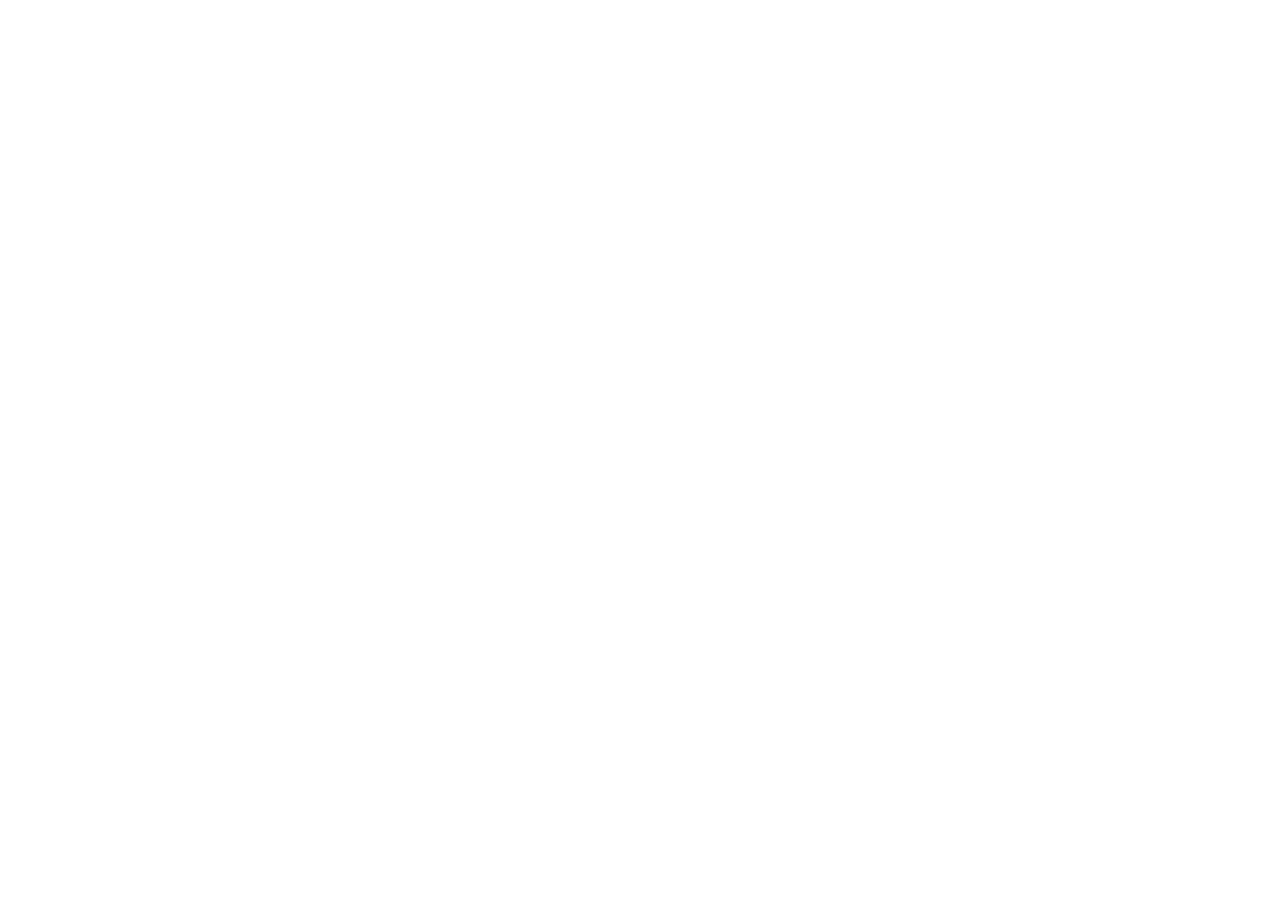
==== HTML-CSS/Session matinée/index.html @ 8bcbd961 "Initialization HTML" ====
<!DOCTYPE html>
<html lang="fr">
<head>
    <meta charset="UTF-8">
    <meta name="viewport" content="width=device-width, initial-scale=1.0">
    <meta http-equiv="X-UA-Compatible" content="ie=edge">
    <link rel="stylesheet" href="https://maxcdn.bootstrapcdn.com/bootstrap/3.3.7/css/bootstrap.min.css">
    <title>Elon Musk - Fan Page </title>
</head>
<body>
    
</body>
</html>
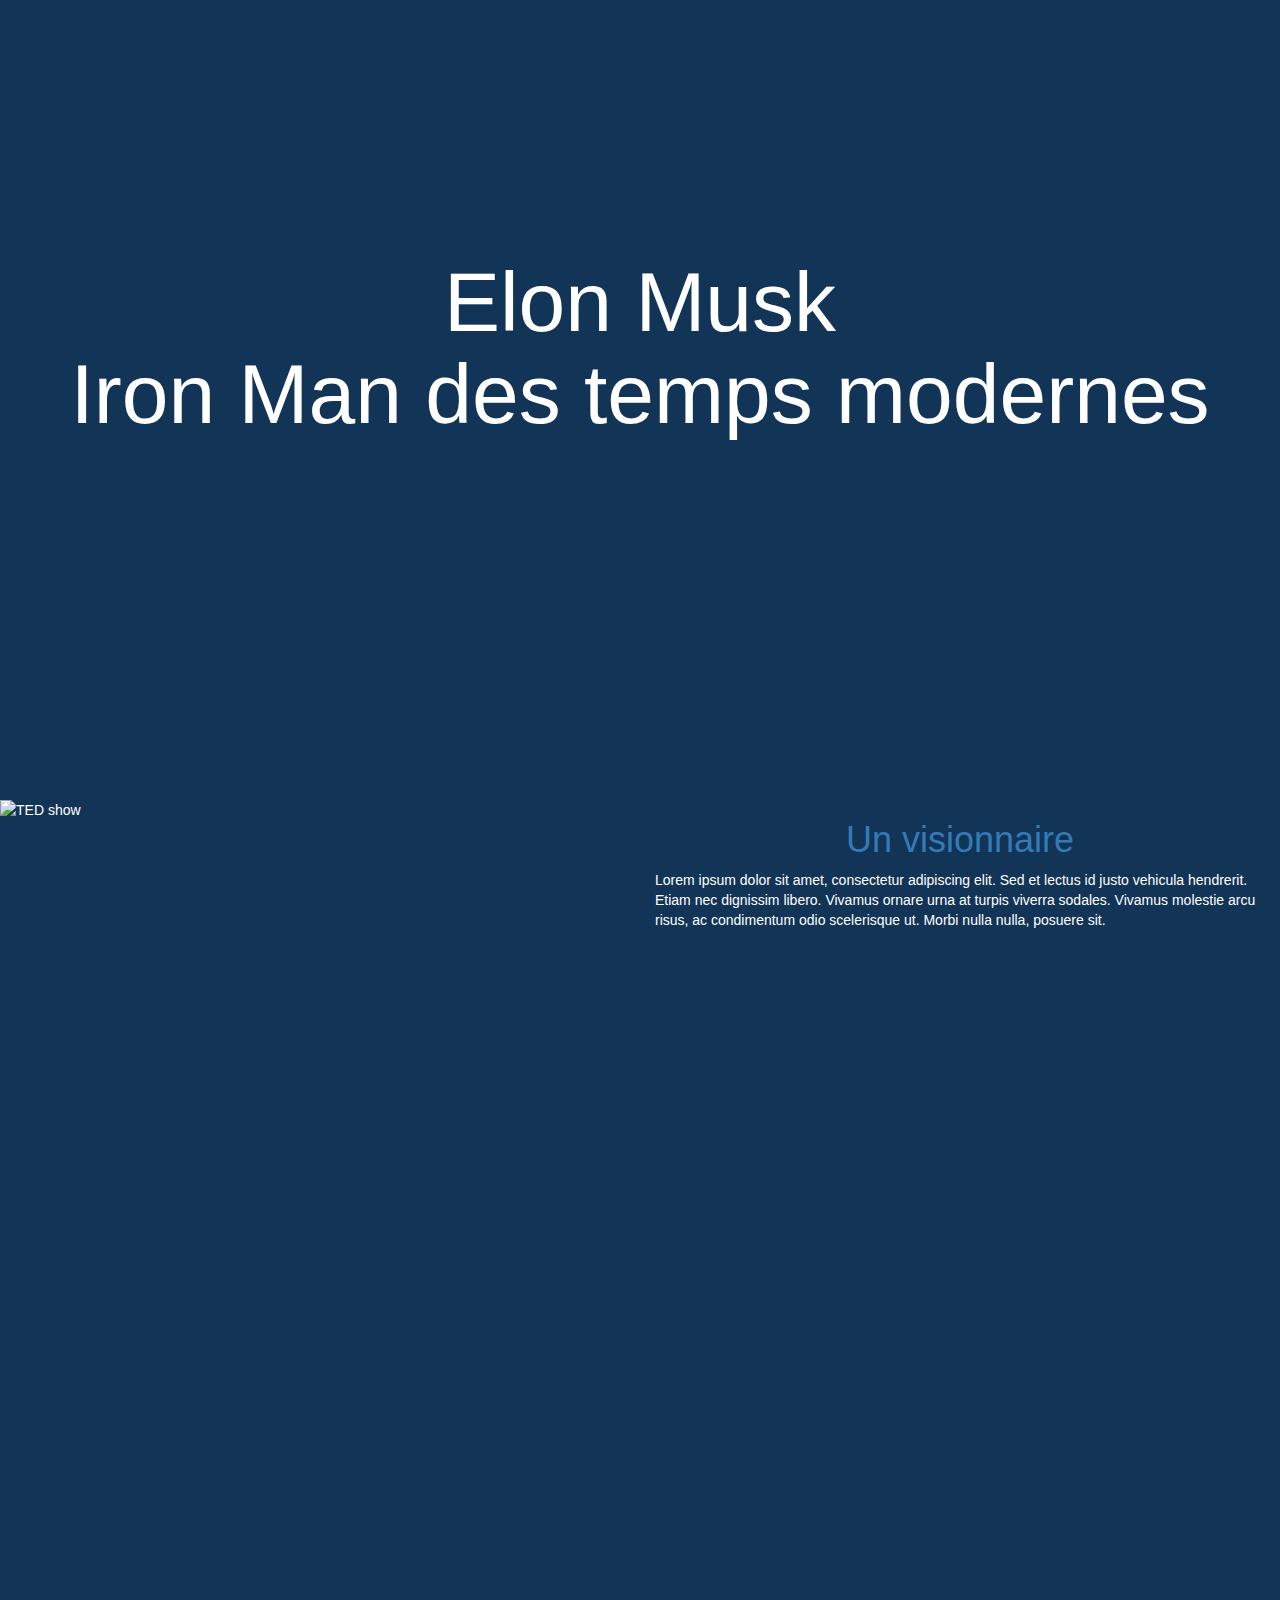
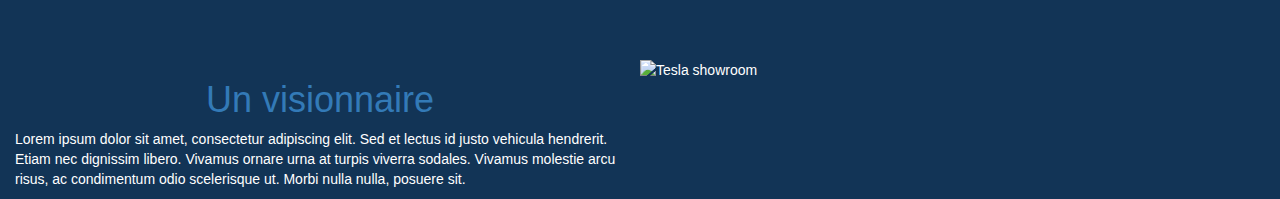
==== commit 9f3f8c73: "Added title + video + 2nd block" ====
--- a/HTML-CSS/Session matinée/index.html
+++ b/HTML-CSS/Session matinée/index.html
@@ -1,13 +1,48 @@
 <!DOCTYPE html>
 <html lang="fr">
+
 <head>
     <meta charset="UTF-8">
     <meta name="viewport" content="width=device-width, initial-scale=1.0">
     <meta http-equiv="X-UA-Compatible" content="ie=edge">
     <link rel="stylesheet" href="https://maxcdn.bootstrapcdn.com/bootstrap/3.3.7/css/bootstrap.min.css">
+    <link rel="stylesheet" href="./style.css">
     <title>Elon Musk - Fan Page </title>
 </head>
+
 <body>
-    
+    <div class="container-fluid">
+        <div class="row quote">
+            <h1 class="text-center title">Elon Musk <br> Iron Man des temps modernes</h1>
+        </div>
+        <div class="row">
+            <div class="col-md-6 img">
+                <img src="Assets/Images/Ted Talk.jpg" alt="TED show" class="img-responsive">
+            </div>
+            <div class="col-md-6">
+                <h1 class="text-primary text-center">Un visionnaire</h1>
+                <p>Lorem ipsum dolor sit amet, consectetur adipiscing elit. Sed et lectus id justo vehicula hendrerit. Etiam
+                    nec dignissim libero. Vivamus ornare urna at turpis viverra sodales. Vivamus molestie arcu risus, ac
+                    condimentum odio scelerisque ut. Morbi nulla nulla, posuere sit.</p>
+            </div>
+        </div>
+        <div class="row">
+            <div class="embed-responsive embed-responsive-16by9">
+                <iframe class="embed-responsive-item" src="https://www.youtube.com/embed/tnBQmEqBCY0"></iframe>
+            </div>
+        </div>
+        <div class="row">
+            <div class="col-md-6">
+                <h1 class="text-primary text-center">Un visionnaire</h1>
+                <p>Lorem ipsum dolor sit amet, consectetur adipiscing elit. Sed et lectus id justo vehicula hendrerit. Etiam
+                    nec dignissim libero. Vivamus ornare urna at turpis viverra sodales. Vivamus molestie arcu risus, ac
+                    condimentum odio scelerisque ut. Morbi nulla nulla, posuere sit.</p>
+            </div>
+            <div class="col-md-6 img">
+                <img src="Assets/Images/Tesla Show.jpg" alt="Tesla showroom" class="img-responsive">
+            </div>
+        </div>
+    </div>
 </body>
+
 </html>--- a/HTML-CSS/Session matinée/style.css
+++ b/HTML-CSS/Session matinée/style.css
@@ -0,0 +1,26 @@
+body{
+    color: white;
+    background-color: #123456;
+}
+
+.img{
+    padding: 0;
+}
+
+.quote{
+    background-image: url("Assets/Images/Space.jpeg");
+    background-repeat: no-repeat;
+    background-size: 100% 100%;
+    height: 800px;
+}
+
+.title{
+    font-size: 6em;
+    font-family: 'Gill Sans', 'Gill Sans MT', Calibri, 'Trebuchet MS', sans-serif;
+    margin-top: 20%;
+}
+
+
+
+
+ 